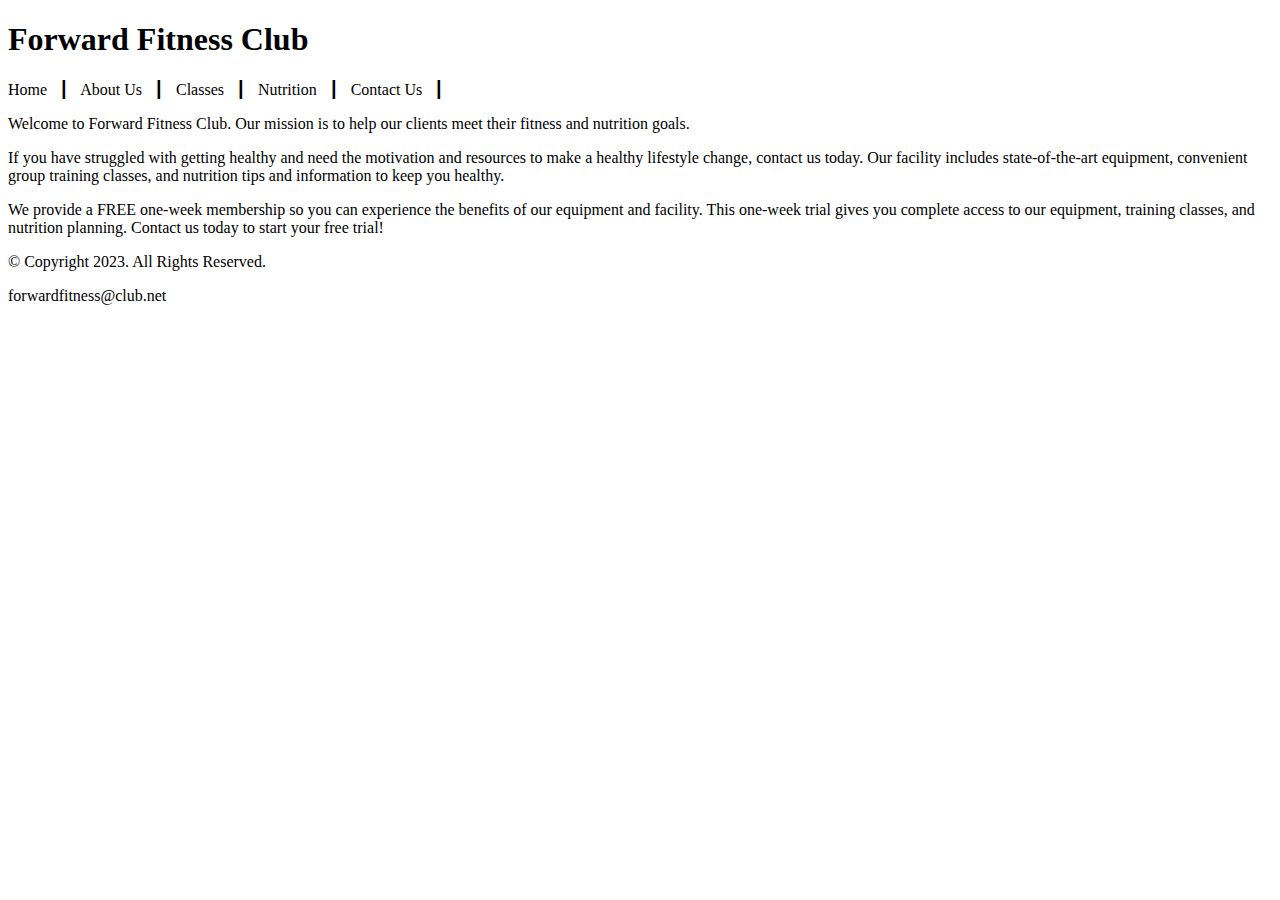
==== index.html @ b4854c69 "chapter 2" ====
<!DOCTYPE html>
<!-- This website template was created by: Oui Saythanom -->
<html lang="en">
<head>
    <meta charset="UTF-8">
    <meta http-equiv="X-UA-Compatible" content="IE=edge">   
    <title>Forward Fitness Club</title>
</head>
<body>
    <!--use the header for the website name or logo-->
    <header>
        <h1>Forward Fitness Club</h1>
    </header>
    
    <!--Use the nav area to add hyperlinks to other pages within the website-->
    <nav>
        <p>Home &nbsp; &#9475; &nbsp;
        About Us &nbsp; &#9475; &nbsp;
        Classes &nbsp; &#9475; &nbsp;
        Nutrition &nbsp; &#9475; &nbsp;
        Contact Us &nbsp; &#9475; &nbsp;    
        </p>
    </nav>

    <!--Use the main area to add the main content of the webpage-->
    <main>
        <p>Welcome to Forward Fitness Club. Our mission is to help our clients meet their fitness and nutrition goals.</p>

        <p>If you have struggled with getting healthy and need the motivation and resources to make a healthy lifestyle change, contact us today. Our facility includes state-of-the-art equipment, convenient group training classes, and nutrition tips and information to keep you healthy.</p>
        
        <p>We provide a FREE one-week membership so you can experience the benefits of our equipment and facility. This one-week trial gives you complete access to our equipment, training classes, and nutrition planning. Contact us today to start your free trial!</p>
    </main>

    <!--Use the footer area to add webpage footer content-->
    <footer>
        <p>&copy; Copyright 2023. All Rights Reserved. </p>
        <p>forwardfitness@club.net</p>
    </footer>

</body>
</html>
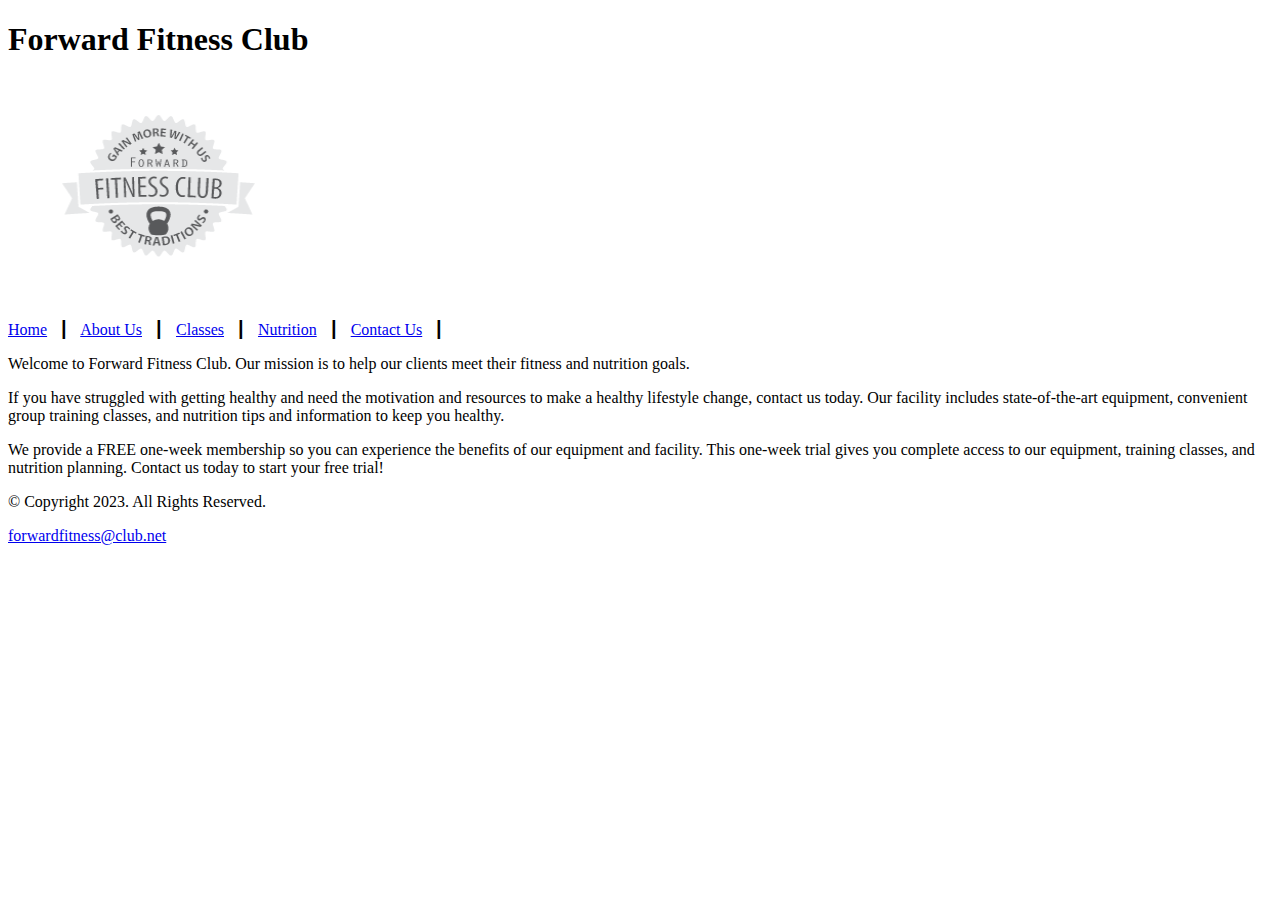
==== commit f68718a1: "chapter 3" ====
--- a/index.html
+++ b/index.html
@@ -7,35 +7,41 @@
     <title>Forward Fitness Club</title>
 </head>
 <body>
-    <!--use the header for the website name or logo-->
-    <header>
-        <h1>Forward Fitness Club</h1>
-    </header>
-    
-    <!--Use the nav area to add hyperlinks to other pages within the website-->
-    <nav>
-        <p>Home &nbsp; &#9475; &nbsp;
-        About Us &nbsp; &#9475; &nbsp;
-        Classes &nbsp; &#9475; &nbsp;
-        Nutrition &nbsp; &#9475; &nbsp;
-        Contact Us &nbsp; &#9475; &nbsp;    
-        </p>
-    </nav>
+    <div id="container">
 
-    <!--Use the main area to add the main content of the webpage-->
-    <main>
-        <p>Welcome to Forward Fitness Club. Our mission is to help our clients meet their fitness and nutrition goals.</p>
+        <!--use the header for the website name or logo-->
+        <header>
+            <h1>Forward Fitness Club</h1>
+            <a href="index.html"><img src="images/forward-fitness-logo.png" alt="Forward Fitness club logo" height="220" width="297"></a>
+        </header>
+        
+        <!--Use the nav area to add hyperlinks to other pages within the website-->
+        <nav>
+            <p><a href="index.html">Home</a> &nbsp; &#9475; &nbsp;
+               <a href="about.html">About Us</a> &nbsp; &#9475; &nbsp;
+               <a href="classes.html">Classes</a> &nbsp; &#9475; &nbsp;
+               <a href="nutrition">Nutrition</a> &nbsp; &#9475; &nbsp;
+               <a href="contact">Contact Us</a> &nbsp; &#9475; &nbsp;    
+               </p>
+        </nav>
 
-        <p>If you have struggled with getting healthy and need the motivation and resources to make a healthy lifestyle change, contact us today. Our facility includes state-of-the-art equipment, convenient group training classes, and nutrition tips and information to keep you healthy.</p>
-        
-        <p>We provide a FREE one-week membership so you can experience the benefits of our equipment and facility. This one-week trial gives you complete access to our equipment, training classes, and nutrition planning. Contact us today to start your free trial!</p>
-    </main>
+        <!--Use the main area to add the main content of the webpage-->
+        <main>
+            <div id="intro">
+            <p>Welcome to Forward Fitness Club. Our mission is to help our clients meet their fitness and nutrition goals.</p>
 
-    <!--Use the footer area to add webpage footer content-->
-    <footer>
-        <p>&copy; Copyright 2023. All Rights Reserved. </p>
-        <p>forwardfitness@club.net</p>
-    </footer>
+            <p>If you have struggled with getting healthy and need the motivation and resources to make a healthy lifestyle change, contact us today. Our facility includes state-of-the-art equipment, convenient group training classes, and nutrition tips and information to keep you healthy.</p>
+            
+            <p>We provide a FREE one-week membership so you can experience the benefits of our equipment and facility. This one-week trial gives you complete access to our equipment, training classes, and nutrition planning. Contact us today to start your free trial!</p>
+            </div>
+        </main>
 
+        <!--Use the footer area to add webpage footer content-->
+        <footer>
+            <p>&copy; Copyright 2023. All Rights Reserved. </p>
+            <p><a href="mailto:forwardfitness@club.net">forwardfitness@club.net</a></p>
+        </footer>
+
+    </div>
 </body>
 </html>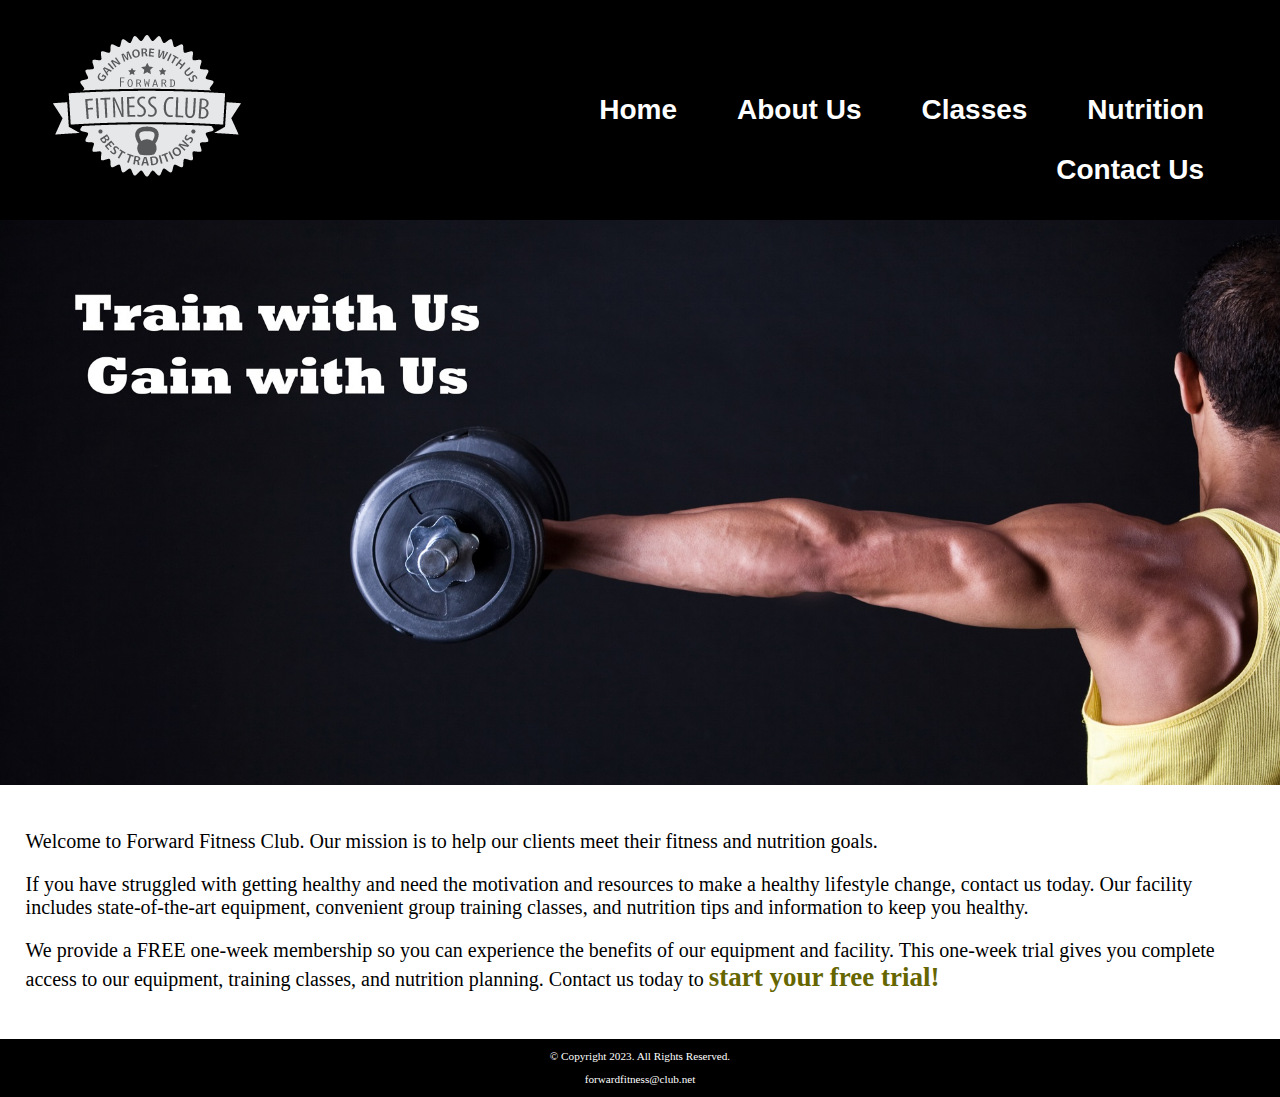
==== commit 87807e5d: "chapter 4" ====
--- a/index.html
+++ b/index.html
@@ -5,25 +5,32 @@
     <meta charset="UTF-8">
     <meta http-equiv="X-UA-Compatible" content="IE=edge">   
     <title>Forward Fitness Club</title>
+    <link rel="stylesheet" href="css/styles.css">
 </head>
 <body>
     <div id="container">
 
         <!--use the header for the website name or logo-->
         <header>
-            <h1>Forward Fitness Club</h1>
-            <a href="index.html"><img src="images/forward-fitness-logo.png" alt="Forward Fitness club logo" height="220" width="297"></a>
+           
+            <a href="index.html"><img src="images/forward-fitness-logo.png" alt="Forward Fitness club logo"></a>
         </header>
         
         <!--Use the nav area to add hyperlinks to other pages within the website-->
         <nav>
-            <p><a href="index.html">Home</a> &nbsp; &#9475; &nbsp;
-               <a href="about.html">About Us</a> &nbsp; &#9475; &nbsp;
-               <a href="classes.html">Classes</a> &nbsp; &#9475; &nbsp;
-               <a href="nutrition">Nutrition</a> &nbsp; &#9475; &nbsp;
-               <a href="contact">Contact Us</a> &nbsp; &#9475; &nbsp;    
-               </p>
+          <ul>
+            <li><a href="index.html">Home</a></li> 
+            <li><a href="about.html">About Us</a></li> 
+            <li><a href="classes.html">Classes</a></li> 
+            <li><a href="nutrition.html">Nutrition</a></li> 
+            <li><a href="contact.html">Contact Us</a> </li>                   
+        </ul>
         </nav>
+
+        <!--Hero Image-->
+        <div id="hero">
+            <img src="images/hero-image.jpg" alt="left arm extended holding a weight">
+        </div>
 
         <!--Use the main area to add the main content of the webpage-->
         <main>
@@ -32,7 +39,7 @@
 
             <p>If you have struggled with getting healthy and need the motivation and resources to make a healthy lifestyle change, contact us today. Our facility includes state-of-the-art equipment, convenient group training classes, and nutrition tips and information to keep you healthy.</p>
             
-            <p>We provide a FREE one-week membership so you can experience the benefits of our equipment and facility. This one-week trial gives you complete access to our equipment, training classes, and nutrition planning. Contact us today to start your free trial!</p>
+            <p>We provide a FREE one-week membership so you can experience the benefits of our equipment and facility. This one-week trial gives you complete access to our equipment, training classes, and nutrition planning. Contact us today to <span class="action">start your free trial!</span></p>
             </div>
         </main>
 
--- a/css/styles.css
+++ b/css/styles.css
@@ -0,0 +1,114 @@
+body, header, nav, main, footer, h1, div, img{
+    margin: 0;
+    padding: 0;
+    border: 0;
+
+}
+
+body{
+    background: #000;
+}
+
+img{
+   max-width: 100%;
+   display: block;
+}
+
+header{
+    width: 25%;
+    float: left;
+}
+
+nav{
+    width: 70%;
+    float: right;
+    margin: 5em 3em 0 0;
+}
+
+nav ul{
+    list-style-type: none;
+    margin: 0;
+    text-align: right;
+}
+
+nav li {
+    display: inline-block;
+    font-size: 1.75em;
+    font-family: verdana, arial, sans-serif;
+    font-weight: bold;
+}
+
+nav li a{
+    display: block;
+    color: #fff;
+    text-align: center;
+    padding: 0.5em 1em;
+    text-decoration: none;
+
+}
+
+main{
+    clear: both;
+    background-color: #fff;
+    padding: 2%;
+    font-size: 1.25em;
+}
+
+.action{
+    font-size: 1.35em;
+    color: #666600;
+    font-weight: bold;
+}
+
+#weights, #cardio, #training {
+    width: 29%;
+    float: left;
+    margin: 0 2%;
+}
+
+#exercises{
+    clear:left;
+    border-top: 1px solid #000;
+    border-bottom: 1px solid #000;
+    background-color: #f2f2f2;
+    padding: 1% 2%;
+}
+
+#exercises dt{
+    font-weight: bold;
+}
+
+#exercises dd{
+    padding: 0.5% 1% 2% 0;
+}
+
+.external-link{
+    color: #666600;
+    font-weight: bold;
+    text-decoration: none;
+}
+
+#contact{
+    text-align: center;
+}
+
+#contact a{
+    color: #666600;
+    text-decoration: none;
+}
+
+.map{
+    border: 8px solid #000;
+}
+
+footer p{
+    font-size: 0.7em;
+    text-align: center;
+    color: #fff;
+    padding: 0 1em;
+}
+
+footer p a{
+    color: #fff;
+    text-decoration: none;
+}